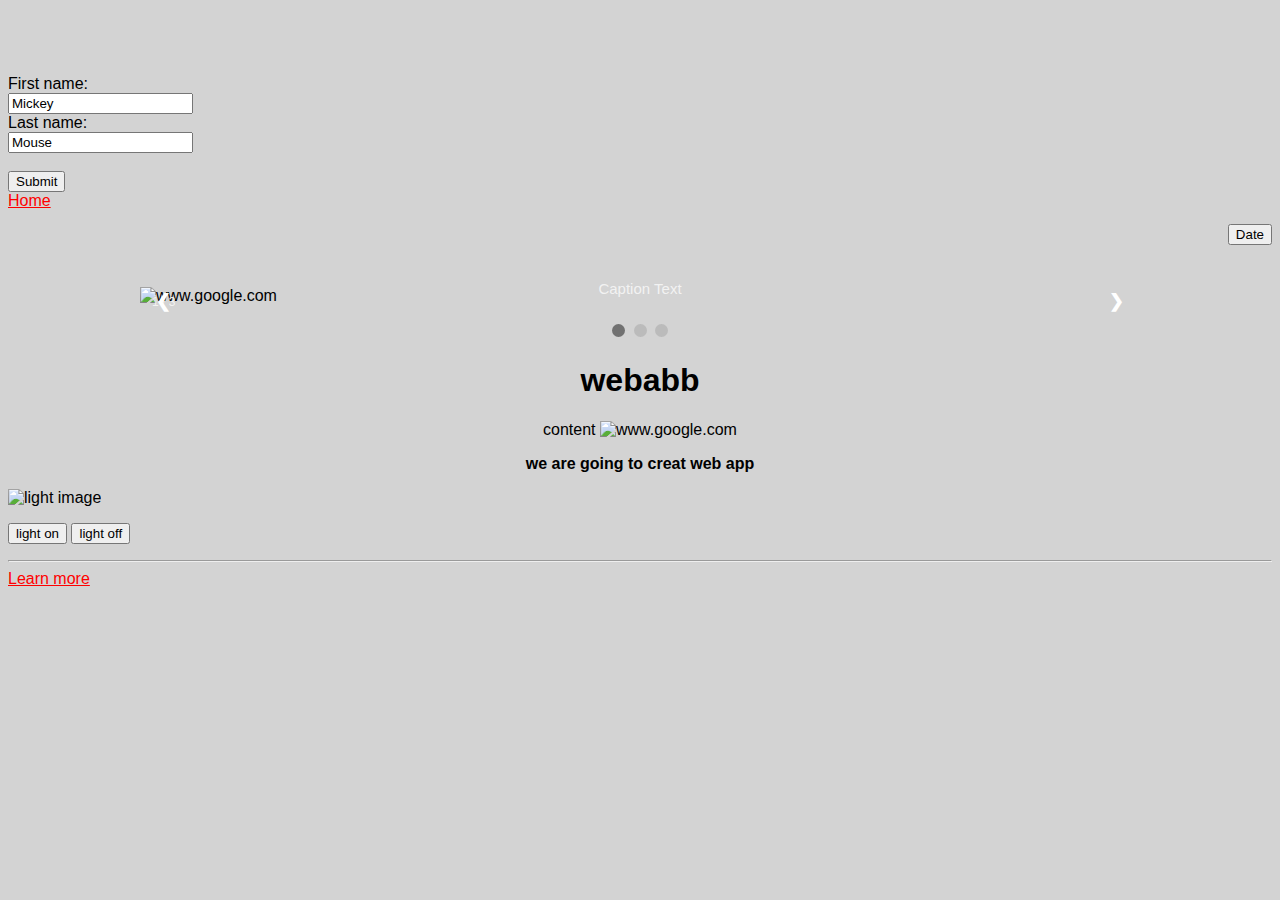
==== ui/mathu-0ne.html @ 414d6de2 "[imad-console] Updates ui/mathu-0ne.html" ====
<!DOCTYPE html>
<html>
      <head>
        <meta name="viewport" content="width=device-width, initial-scale=1, maximum-scale=1, user-scalable=no">
        <title>mathu-one</title>
        <style>

</style>
</head>
<body>
    <form action="/action_page.php">
  First name:<br>
  <input type="text" name="firstname" value="Mickey">
  <br>
  Last name:<br>
  <input type="text" name="lastname" value="Mouse">
  <br><br>
  <input type="submit" value="Submit">
</form> 

 <link href="/ui/style.css" rel="stylesheet" type="text/css" />
 <a href="/" target="_blank">Home</a>
 <div style="text-align:right;">
     <div class="text-big">
     
     <button type="button" onclick="document.getElementById('date'). innerHTML = Date()"> Date
     </button>
     <h2 Id="date"></h2>
     </div>
 </div>
<div class="slideshow-container">

<div class="mySlides fade">
  <div class="numbertext">1 / 3</div>
  <img src="https://lh3.googleusercontent.com/[base64]w896-h672-no" alt="www.google.com" style="width:100%">
  <div class="text">Caption Text</div>
</div>

<div class="mySlides fade">
  <div class="numbertext">2 / 3</div>
  <img src="https://lh3.googleusercontent.com/[base64]w896-h672-no" alt="www.google.com"  style="width:100%">
  <div class="text">Caption Two</div>
</div>

<div class="mySlides fade">
  <div class="numbertext">3 / 3</div>
  <img src="https://lh3.googleusercontent.com/[base64]w896-h672-no" alt="www.google.com"  style="width:100%">
  <div class="text">Caption Three</div>
</div>

<a class="prev" onclick="plusSlides(-1)">&#10094;</a>
<a class="next" onclick="plusSlides(1)">&#10095;</a>

</div>
<br>

<div style="text-align:center">
  <span class="dot" onclick="currentSlide(1)"></span> 
  <span class="dot" onclick="currentSlide(2)"></span> 
  <span class="dot" onclick="currentSlide(3)"></span> 
</div>
<div class="center">
    <h1>webabb</h1>
   <div>
       <clearfix:>content
        <img scr="http://www.wragbysolutions.com/images/internet-of-things.gif" alt="www.google.com"/>
    <p tytle= about web><strong>
        we are going to creat web app
    </strong></p></clearfix:>
   </div>

</div>
<script>
    function light(SW){
        var piv;
        if(SW==0){pic="pic_bulboff.gif"}
        else {pic="pic_bulbon.gif"}
    }
    document.getElementById('myImage').src=pic;
</script>
<img id="myImage" src="pic_bulboff.gif" alt="light image" width="100" height=100>
<p><button type="button" onclick="light(1)">light on</button>
<button type="button" onclick="light(0)">light off</button>
</p>
<script  type="text/javascript" src="/ui/main.js">

</script>
<hr/>
 
<a href="https://www.w3schools.com" alt="https://www.w3schools.com/" class="center">Learn more</a>

 </body>
</html>
---- ui/style.css ----
body {
    font-family: sans-serif;
    background-color: lightgrey;
    margin-top: 75px;
}

.center {
   
    text-align: center;
}

.text-big {
    font-size: 200%;
}

.bold {
    font-weight: bold;
}

.img-medium {
    height: 200px;
}
.text-small {
    font-size: 100%;
}
.text-align {
    -margin-start: 250px;
    -margin-end: 200px;
}
.header {
  background-image: url("https://lh3.googleusercontent.com/[base64]w896-h672-no");
  height: 400px;
  background-position: center center;
}
/* {box-sizing:border-box}
body {font-family: Verdana,sans-serif;margin:0}
.mySlides {display:none}

/* Slideshow container */
.slideshow-container {
  max-width: 1000px;
  position: relative;
  margin: auto;
}

/* Next & previous buttons */
.prev, .next {
  cursor: pointer;
  position: absolute;
  top: 50%;
  width: auto;
  padding: 16px;
  margin-top: -22px;
  color: white;
  font-weight: bold;
  font-size: 18px;
  transition: 0.6s ease;
  border-radius: 0 3px 3px 0;
}

/* Position the "next button" to the right */
.next {
  right: 0;
  border-radius: 3px 0 0 3px;
}

/* On hover, add a black background color with a little bit see-through */
.prev:hover, .next:hover {
  background-color: rgba(0,0,0,0.8);
}

/* Caption text */
.text {
  color: #f2f2f2;
  font-size: 15px;
  position: absolute;
  bottom: 8px;
  width: 100%;
  text-align: center;
}

/* Number text (1/3 etc) */
.numbertext {
  color: #f2f2f2;
  font-size: 12px;
  padding: 8px 12px;
  position: absolute;
  top: 0;
}

/* The dots/bullets/indicators */
.dot {
  cursor:pointer;
  height: 13px;
  width: 13px;
  margin: 0 2px;
  background-color: #bbb;
  border-radius: 50%;
  display: inline-block;
  transition: background-color 0.6s ease;
}

.active, .dot:hover {
  background-color: #717171;
}

/* Fading animation */
.fade {
  -webkit-animation-name: fade;
  -webkit-animation-duration: 1.5s;
  animation-name: fade;
  animation-duration: 1.5s;
}

@-webkit-keyframes fade {
  from {opacity: .4} 
  to {opacity: 1}
}

@keyframes fade {
  from {opacity: .4} 
  to {opacity: 1}
}

/* On smaller screens, decrease text size */
@media only screen and (max-width: 300px) {
  .prev, .next,.text {font-size: 11px}
}
a:link{
    color:red;
}
a:visited{
    color:green;
}
a:hover{
    color:blue;
}
clearfix::after{
    content:hi im mathu;}
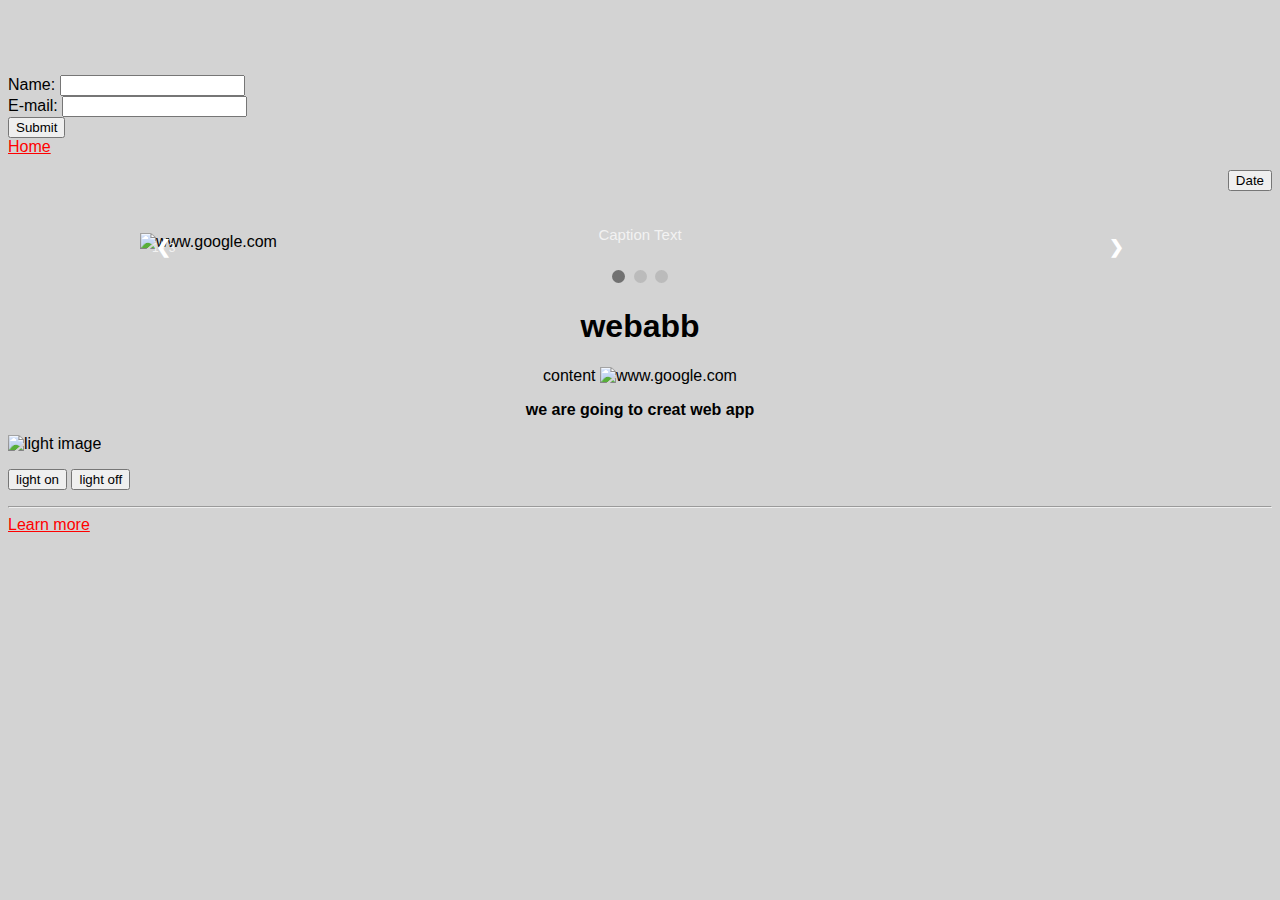
==== commit b52cb814: "[imad-console] Updates ui/mathu-0ne.html" ====
--- a/ui/mathu-0ne.html
+++ b/ui/mathu-0ne.html
@@ -8,15 +8,11 @@
 </style>
 </head>
 <body>
-    <form action="/action_page.php">
-  First name:<br>
-  <input type="text" name="firstname" value="Mickey">
-  <br>
-  Last name:<br>
-  <input type="text" name="lastname" value="Mouse">
-  <br><br>
-  <input type="submit" value="Submit">
-</form> 
+    <form action="welcome.php" method="post">
+Name: <input type="text" name="name"><br>
+E-mail: <input type="text" name="email"><br>
+<input type="submit">
+</form>
 
  <link href="/ui/style.css" rel="stylesheet" type="text/css" />
  <a href="/" target="_blank">Home</a>
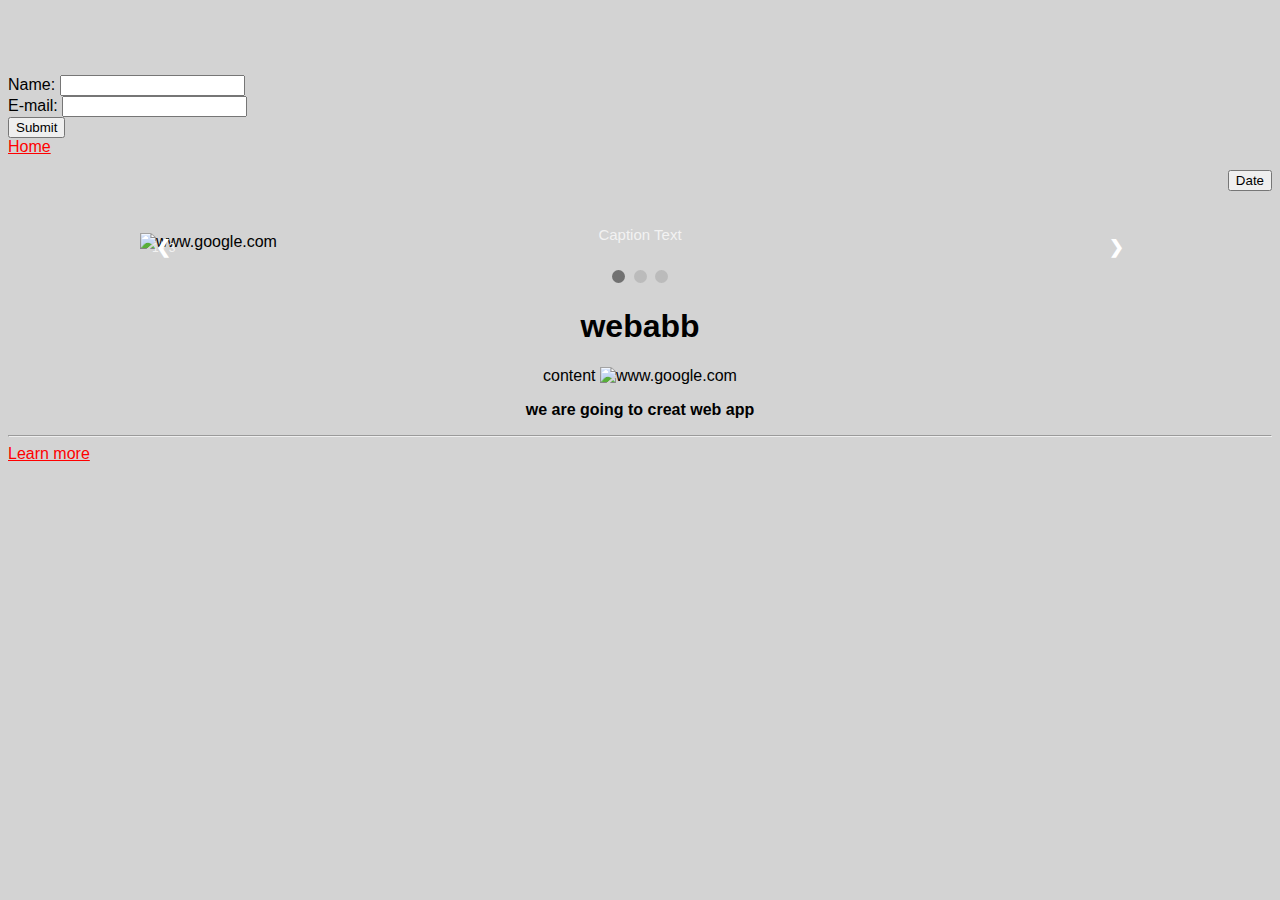
==== commit dad0b04b: "[imad-console] Updates ui/mathu-0ne.html" ====
--- a/ui/mathu-0ne.html
+++ b/ui/mathu-0ne.html
@@ -66,18 +66,6 @@
    </div>
 
 </div>
-<script>
-    function light(SW){
-        var piv;
-        if(SW==0){pic="pic_bulboff.gif"}
-        else {pic="pic_bulbon.gif"}
-    }
-    document.getElementById('myImage').src=pic;
-</script>
-<img id="myImage" src="pic_bulboff.gif" alt="light image" width="100" height=100>
-<p><button type="button" onclick="light(1)">light on</button>
-<button type="button" onclick="light(0)">light off</button>
-</p>
 <script  type="text/javascript" src="/ui/main.js">
 
 </script>
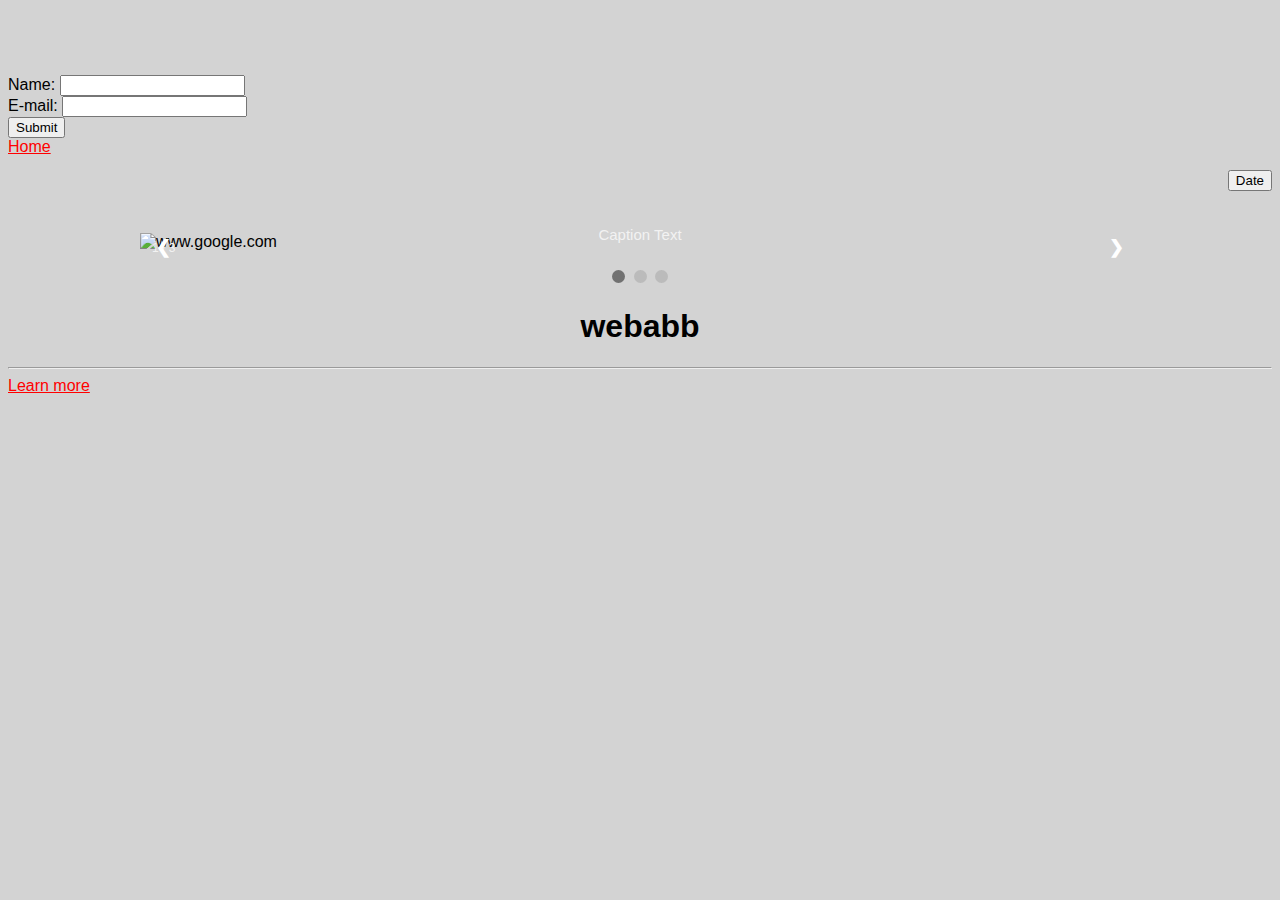
==== commit 696a05a3: "[imad-console] Updates ui/mathu-0ne.html" ====
--- a/ui/mathu-0ne.html
+++ b/ui/mathu-0ne.html
@@ -57,13 +57,6 @@
 </div>
 <div class="center">
     <h1>webabb</h1>
-   <div>
-       <clearfix:>content
-        <img scr="http://www.wragbysolutions.com/images/internet-of-things.gif" alt="www.google.com"/>
-    <p tytle= about web><strong>
-        we are going to creat web app
-    </strong></p></clearfix:>
-   </div>
 
 </div>
 <script  type="text/javascript" src="/ui/main.js">
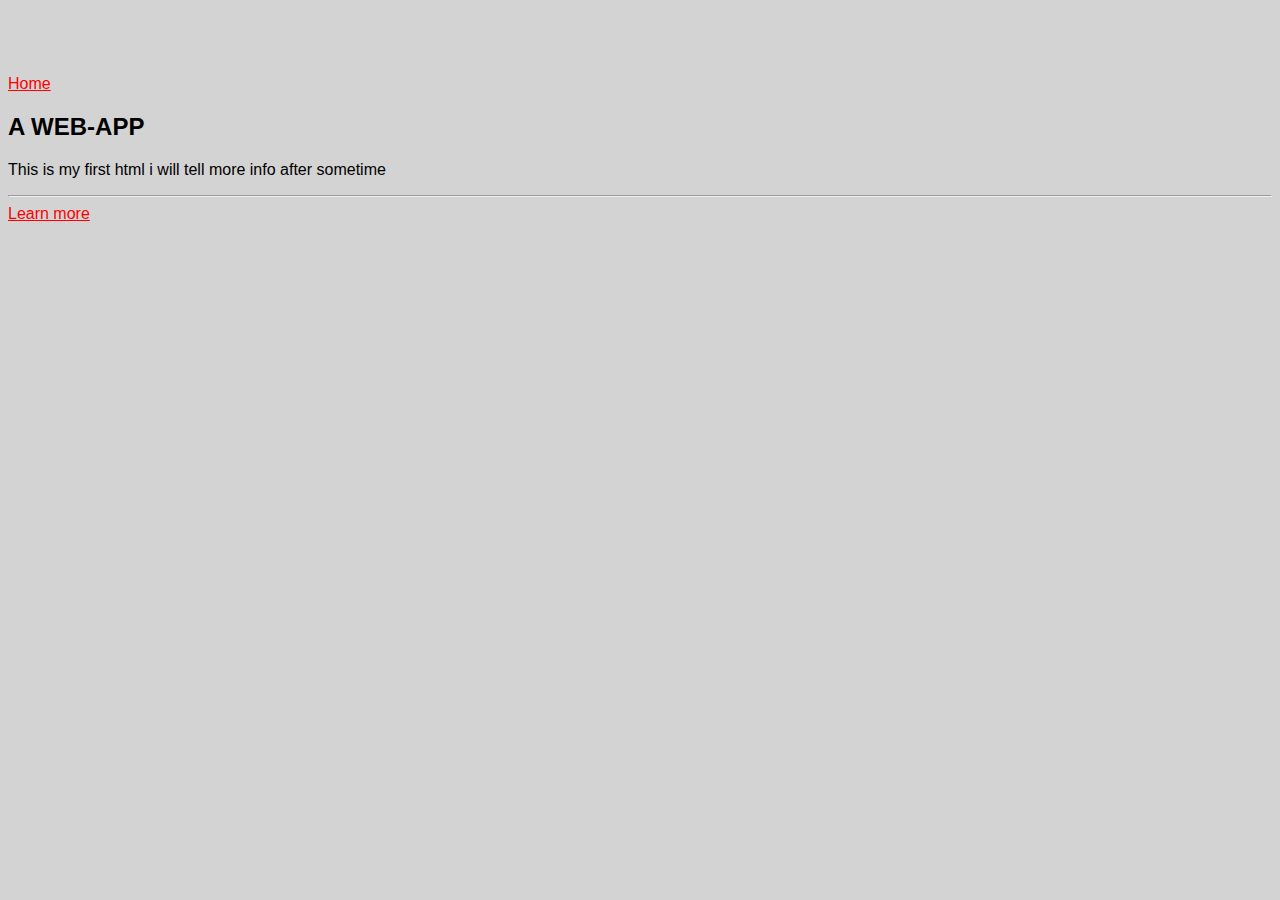
==== commit de4b6353: "[imad-console] Updates ui/mathu-0ne.html" ====
--- a/ui/mathu-0ne.html
+++ b/ui/mathu-0ne.html
@@ -8,57 +8,11 @@
 </style>
 </head>
 <body>
-    <form action="welcome.php" method="post">
-Name: <input type="text" name="name"><br>
-E-mail: <input type="text" name="email"><br>
-<input type="submit">
-</form>
 
  <link href="/ui/style.css" rel="stylesheet" type="text/css" />
- <a href="/" target="_blank">Home</a>
- <div style="text-align:right;">
-     <div class="text-big">
-     
-     <button type="button" onclick="document.getElementById('date'). innerHTML = Date()"> Date
-     </button>
-     <h2 Id="date"></h2>
-     </div>
- </div>
-<div class="slideshow-container">
-
-<div class="mySlides fade">
-  <div class="numbertext">1 / 3</div>
-  <img src="https://lh3.googleusercontent.com/[base64]w896-h672-no" alt="www.google.com" style="width:100%">
-  <div class="text">Caption Text</div>
-</div>
-
-<div class="mySlides fade">
-  <div class="numbertext">2 / 3</div>
-  <img src="https://lh3.googleusercontent.com/[base64]w896-h672-no" alt="www.google.com"  style="width:100%">
-  <div class="text">Caption Two</div>
-</div>
-
-<div class="mySlides fade">
-  <div class="numbertext">3 / 3</div>
-  <img src="https://lh3.googleusercontent.com/[base64]w896-h672-no" alt="www.google.com"  style="width:100%">
-  <div class="text">Caption Three</div>
-</div>
-
-<a class="prev" onclick="plusSlides(-1)">&#10094;</a>
-<a class="next" onclick="plusSlides(1)">&#10095;</a>
-
-</div>
-<br>
-
-<div style="text-align:center">
-  <span class="dot" onclick="currentSlide(1)"></span> 
-  <span class="dot" onclick="currentSlide(2)"></span> 
-  <span class="dot" onclick="currentSlide(3)"></span> 
-</div>
-<div class="center">
-    <h1>webabb</h1>
-
-</div>
+ <a href="/" target="_top">Home</a>
+<h2> A WEB-APP</h2>
+<p>This is my first html i will tell more info after sometime</p>
 <script  type="text/javascript" src="/ui/main.js">
 
 </script>
--- a/ui/style.css
+++ b/ui/style.css
@@ -59,15 +59,6 @@
 }
 
 /* Position the "next button" to the right */
-.next {
-  right: 0;
-  border-radius: 3px 0 0 3px;
-}
-
-/* On hover, add a black background color with a little bit see-through */
-.prev:hover, .next:hover {
-  background-color: rgba(0,0,0,0.8);
-}
 
 /* Caption text */
 .text {
@@ -104,13 +95,7 @@
   background-color: #717171;
 }
 
-/* Fading animation */
-.fade {
-  -webkit-animation-name: fade;
-  -webkit-animation-duration: 1.5s;
-  animation-name: fade;
-  animation-duration: 1.5s;
-}
+
 
 @-webkit-keyframes fade {
   from {opacity: .4} 
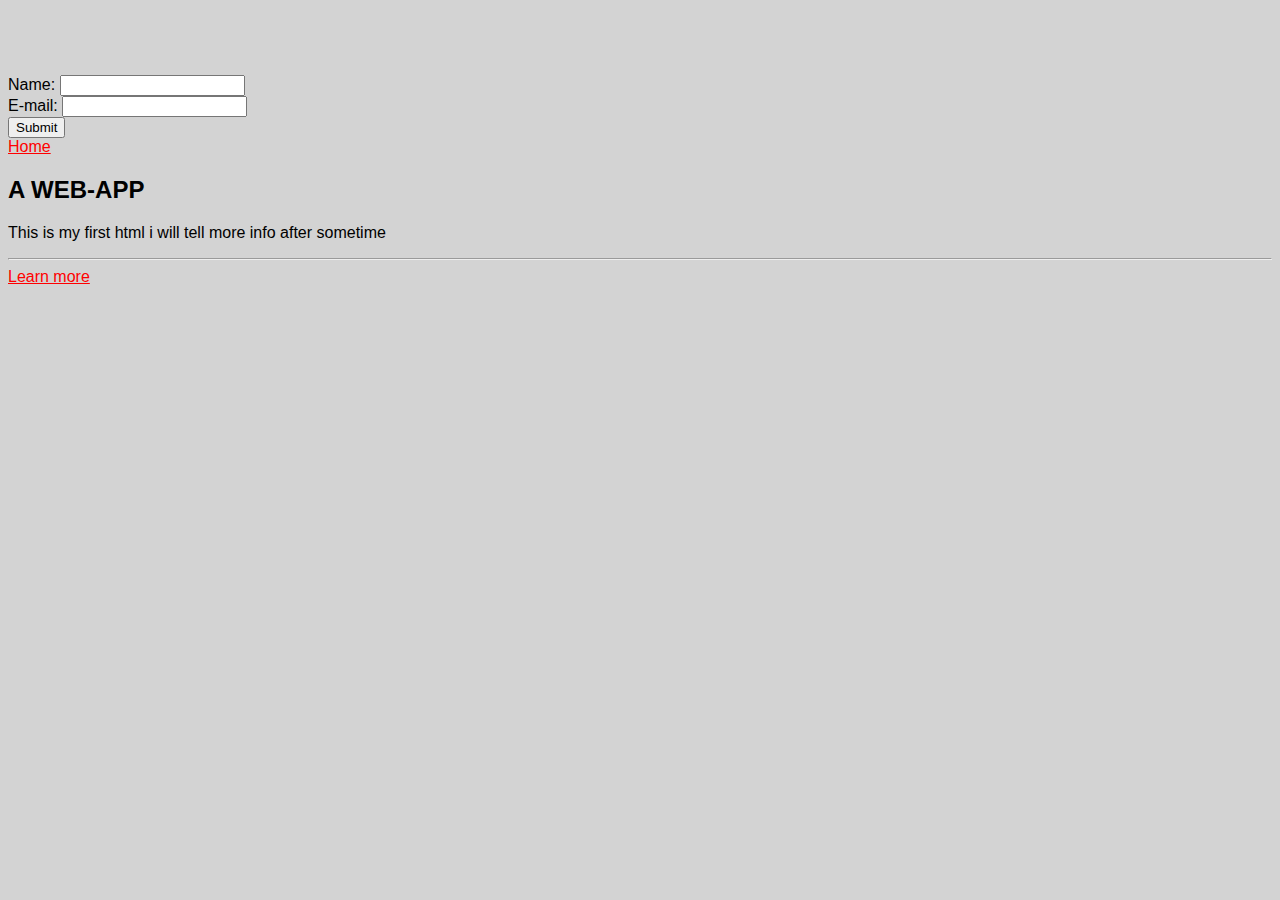
==== commit 46c89377: "[imad-console] Updates ui/mathu-0ne.html" ====
--- a/ui/mathu-0ne.html
+++ b/ui/mathu-0ne.html
@@ -8,7 +8,11 @@
 </style>
 </head>
 <body>
-
+<form action="welcome.php" method="post">
+Name: <input type="text" name="name"><br>
+E-mail: <input type="text" name="email"><br>
+<input type="submit">
+</form>
  <link href="/ui/style.css" rel="stylesheet" type="text/css" />
  <a href="/" target="_top">Home</a>
 <h2> A WEB-APP</h2>
--- a/ui/style.css
+++ b/ui/style.css
@@ -32,85 +32,6 @@
   height: 400px;
   background-position: center center;
 }
-/* {box-sizing:border-box}
-body {font-family: Verdana,sans-serif;margin:0}
-.mySlides {display:none}
-
-/* Slideshow container */
-.slideshow-container {
-  max-width: 1000px;
-  position: relative;
-  margin: auto;
-}
-
-/* Next & previous buttons */
-.prev, .next {
-  cursor: pointer;
-  position: absolute;
-  top: 50%;
-  width: auto;
-  padding: 16px;
-  margin-top: -22px;
-  color: white;
-  font-weight: bold;
-  font-size: 18px;
-  transition: 0.6s ease;
-  border-radius: 0 3px 3px 0;
-}
-
-/* Position the "next button" to the right */
-
-/* Caption text */
-.text {
-  color: #f2f2f2;
-  font-size: 15px;
-  position: absolute;
-  bottom: 8px;
-  width: 100%;
-  text-align: center;
-}
-
-/* Number text (1/3 etc) */
-.numbertext {
-  color: #f2f2f2;
-  font-size: 12px;
-  padding: 8px 12px;
-  position: absolute;
-  top: 0;
-}
-
-/* The dots/bullets/indicators */
-.dot {
-  cursor:pointer;
-  height: 13px;
-  width: 13px;
-  margin: 0 2px;
-  background-color: #bbb;
-  border-radius: 50%;
-  display: inline-block;
-  transition: background-color 0.6s ease;
-}
-
-.active, .dot:hover {
-  background-color: #717171;
-}
-
-
-
-@-webkit-keyframes fade {
-  from {opacity: .4} 
-  to {opacity: 1}
-}
-
-@keyframes fade {
-  from {opacity: .4} 
-  to {opacity: 1}
-}
-
-/* On smaller screens, decrease text size */
-@media only screen and (max-width: 300px) {
-  .prev, .next,.text {font-size: 11px}
-}
 a:link{
     color:red;
 }
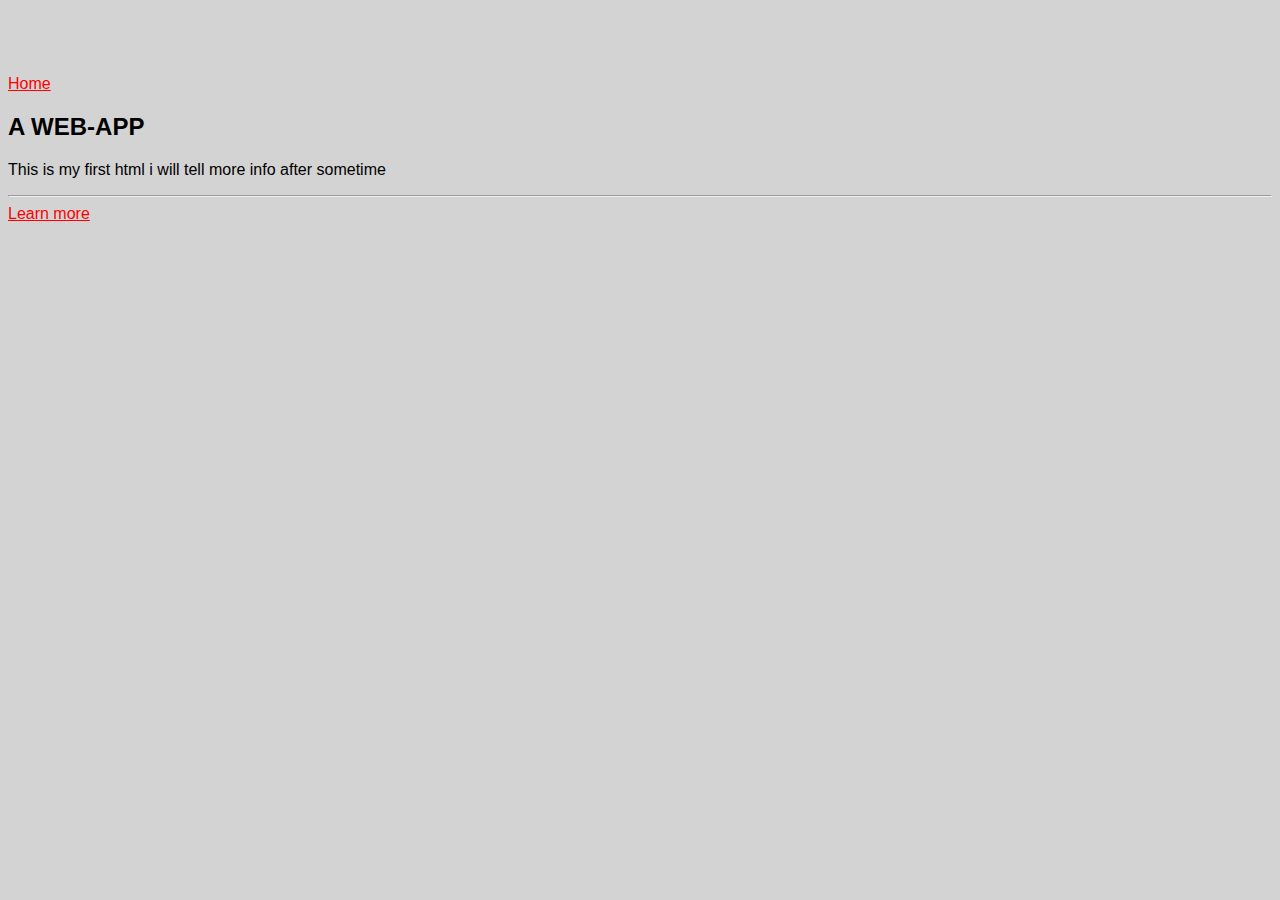
==== commit 31e6c9b6: "[imad-console] Updates ui/mathu-0ne.html" ====
--- a/ui/mathu-0ne.html
+++ b/ui/mathu-0ne.html
@@ -8,11 +8,7 @@
 </style>
 </head>
 <body>
-<form action="welcome.php" method="post">
-Name: <input type="text" name="name"><br>
-E-mail: <input type="text" name="email"><br>
-<input type="submit">
-</form>
+
  <link href="/ui/style.css" rel="stylesheet" type="text/css" />
  <a href="/" target="_top">Home</a>
 <h2> A WEB-APP</h2>
